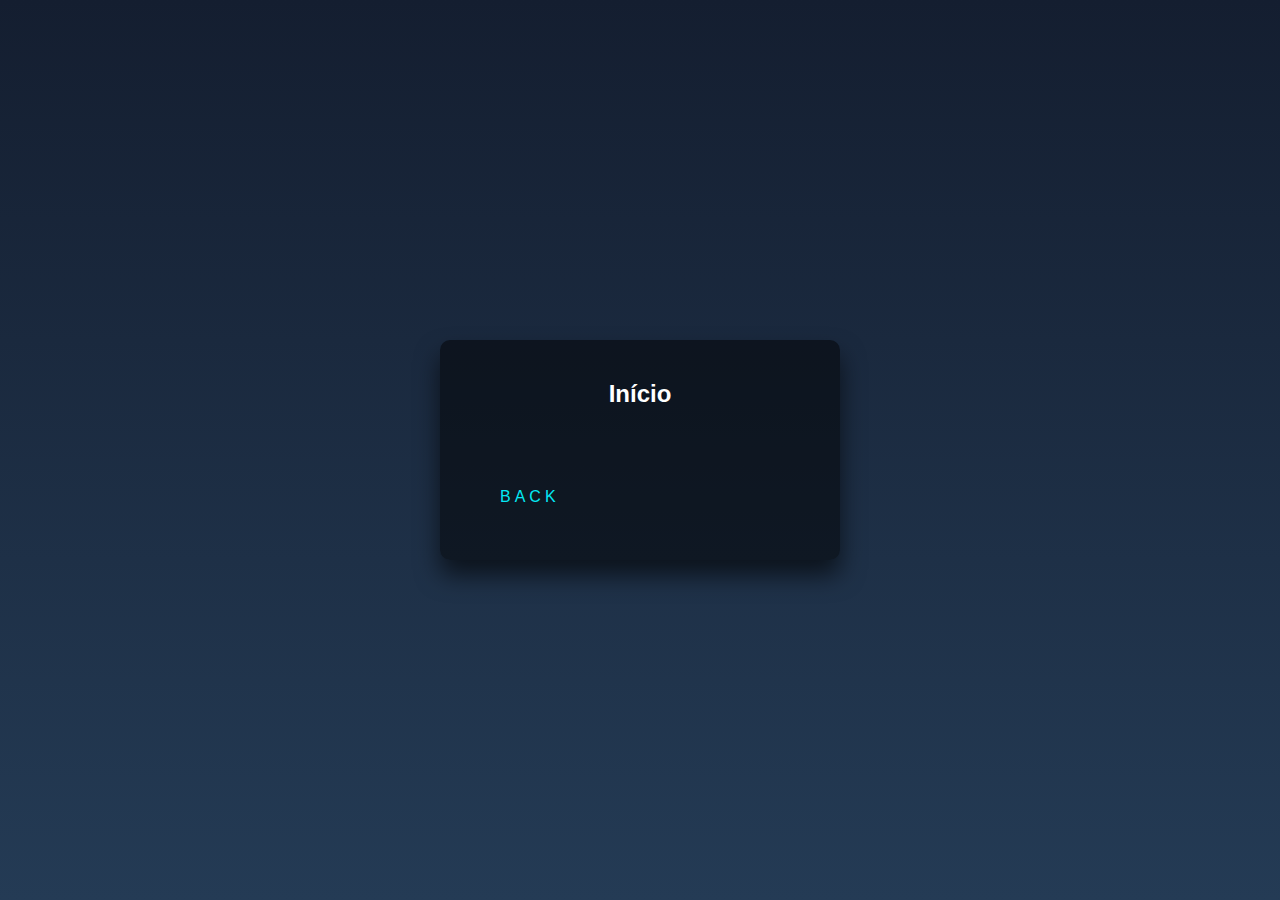
==== inicial.html @ 92c41883 "first commit" ====
<!DOCTYPE html>
<html lang="en" dir="ltr">
  <head>
    <meta charset="utf-8">
    <meta name="viewport" content="width=device-width, initial-scale=1, shrink-to-fit=no">
    <link href="styles.css" rel="stylesheet">
    <title>Início</title>
  </head>
  <body>
    <div class="login-box">
      <h2>Início</h2>
      <form>
        <a href="index.html">
          <span></span>
          <span></span>
          <span></span>
          <span></span>
          Back
        </a>
      </form>
    </div>
  </body>
</html>
---- styles.css ----
html {
  height: 100%;
}
body {
  margin:0;
  padding:0;
  font-family: sans-serif;
  background: linear-gradient(#141e30, #243b55);
}

.login-box {
  position: absolute;
  top: 50%;
  left: 50%;
  width: 400px;
  padding: 40px;
  transform: translate(-50%, -50%);
  background: rgba(0,0,0,.5);
  box-sizing: border-box;
  box-shadow: 0 15px 25px rgba(0,0,0,.6);
  border-radius: 10px;
}

.login-box h2 {
  margin: 0 0 30px;
  padding: 0;
  color: #fff;
  text-align: center;
}

.login-box .user-box {
  position: relative;
}

.login-box .user-box input {
  width: 100%;
  padding: 10px 0;
  font-size: 16px;
  color: #fff;
  margin-bottom: 30px;
  border: none;
  border-bottom: 1px solid #fff;
  outline: none;
  background: transparent;
}
.login-box .user-box label {
  position: absolute;
  top:0;
  left: 0;
  padding: 10px 0;
  font-size: 16px;
  color: #fff;
  pointer-events: none;
  transition: .5s;
}

.login-box .user-box input:focus ~ label,
.login-box .user-box input:valid ~ label {
  top: -20px;
  left: 0;
  color: #03e9f4;
  font-size: 12px;
}

.login-box form a {
  position: relative;
  display: inline-block;
  padding: 10px 20px;
  color: #03e9f4;
  font-size: 16px;
  text-decoration: none;
  text-transform: uppercase;
  overflow: hidden;
  transition: .5s;
  margin-top: 40px;
  letter-spacing: 4px
}

.login-box a:hover {
  background: #03e9f4;
  color: #fff;
  border-radius: 5px;
  box-shadow: 0 0 5px #03e9f4,
              0 0 25px #03e9f4,
              0 0 50px #03e9f4,
              0 0 100px #03e9f4;
}

.login-box a span {
  position: absolute;
  display: block;
}

.login-box a span:nth-child(1) {
  top: 0;
  left: -100%;
  width: 100%;
  height: 2px;
  background: linear-gradient(90deg, transparent, #03e9f4);
  animation: btn-anim1 1s linear infinite;
}

@keyframes btn-anim1 {
  0% {
    left: -100%;
  }
  50%,100% {
    left: 100%;
  }
}

.login-box a span:nth-child(2) {
  top: -100%;
  right: 0;
  width: 2px;
  height: 100%;
  background: linear-gradient(180deg, transparent, #03e9f4);
  animation: btn-anim2 1s linear infinite;
  animation-delay: .25s
}

@keyframes btn-anim2 {
  0% {
    top: -100%;
  }
  50%,100% {
    top: 100%;
  }
}

.login-box a span:nth-child(3) {
  bottom: 0;
  right: -100%;
  width: 100%;
  height: 2px;
  background: linear-gradient(270deg, transparent, #03e9f4);
  animation: btn-anim3 1s linear infinite;
  animation-delay: .5s
}

@keyframes btn-anim3 {
  0% {
    right: -100%;
  }
  50%,100% {
    right: 100%;
  }
}

.login-box a span:nth-child(4) {
  bottom: -100%;
  left: 0;
  width: 2px;
  height: 100%;
  background: linear-gradient(360deg, transparent, #03e9f4);
  animation: btn-anim4 1s linear infinite;
  animation-delay: .75s
}

@keyframes btn-anim4 {
  0% {
    bottom: -100%;
  }
  50%,100% {
    bottom: 100%;
  }
}
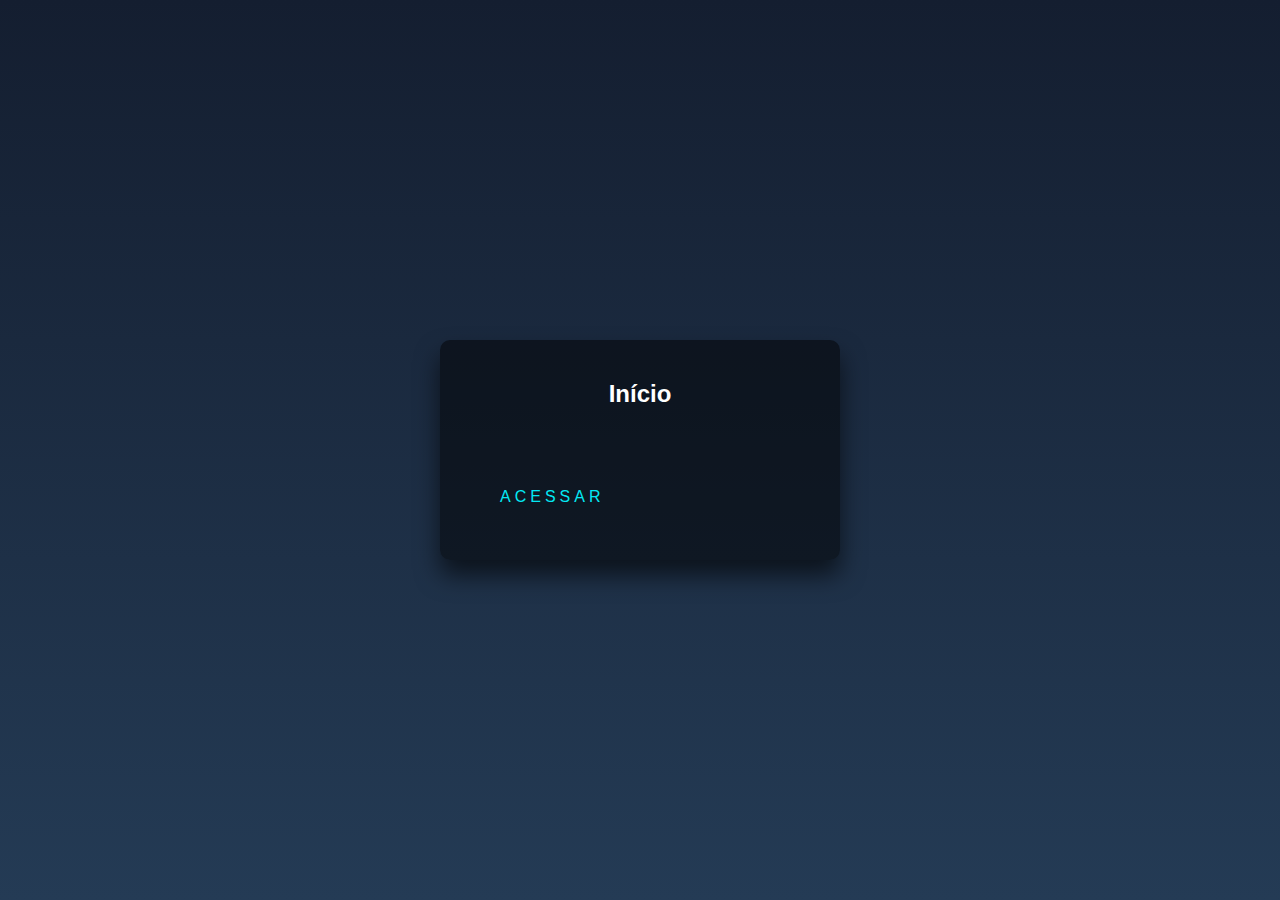
==== commit 0e4d277d: "second commit" ====
--- a/inicial.html
+++ b/inicial.html
@@ -1,5 +1,5 @@
 <!DOCTYPE html>
-<html lang="en" dir="ltr">
+<html lang="pt-br" dir="ltr">
   <head>
     <meta charset="utf-8">
     <meta name="viewport" content="width=device-width, initial-scale=1, shrink-to-fit=no">
@@ -10,12 +10,12 @@
     <div class="login-box">
       <h2>Início</h2>
       <form>
-        <a href="index.html">
+        <a href="series.html">
           <span></span>
           <span></span>
           <span></span>
           <span></span>
-          Back
+          acessar
         </a>
       </form>
     </div>
